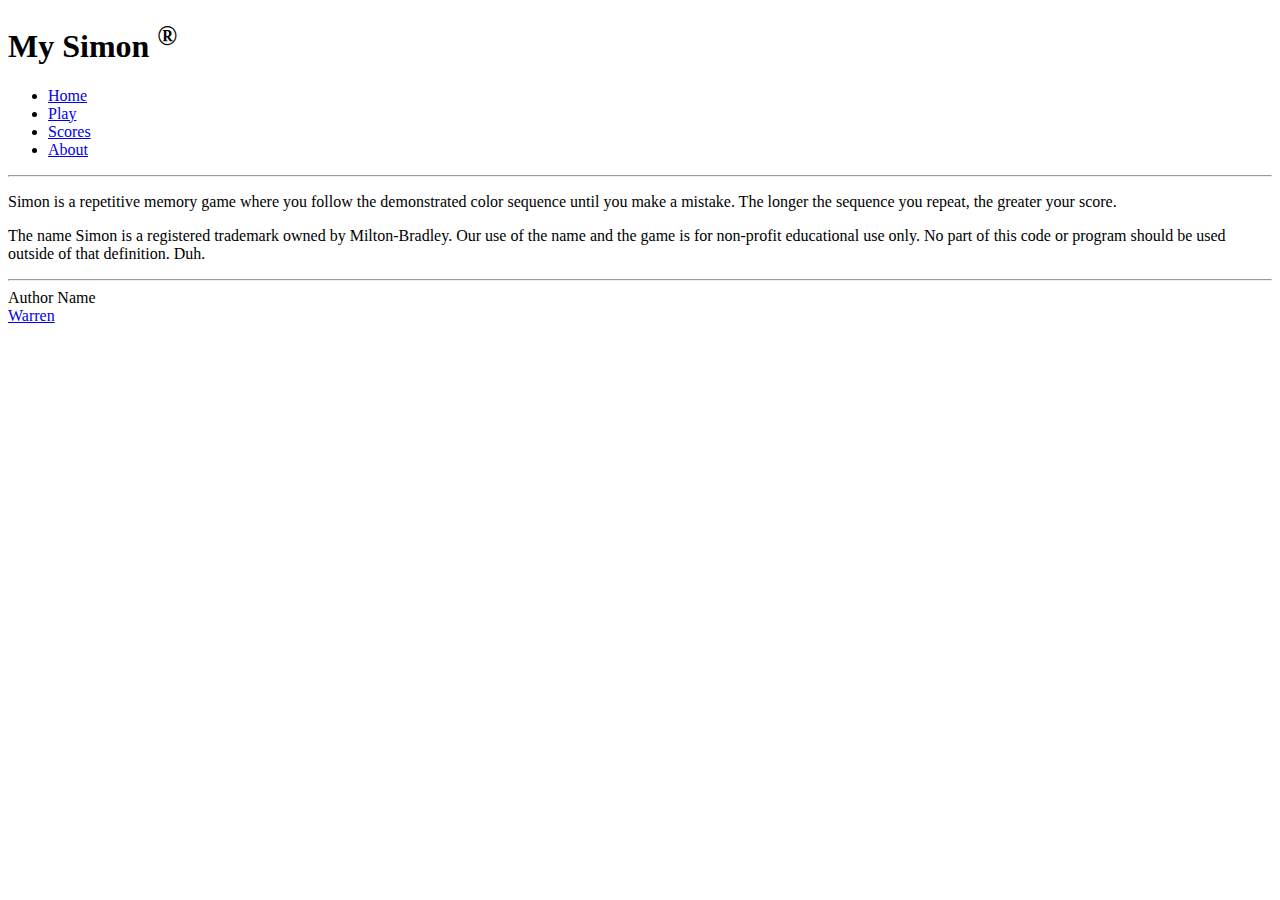
==== about.html @ 07f4c47a "added links to Bootstrap" ====
<!DOCTYPE html>
<html lang="en">
    <head>

        <meta charset="UTF-8" />
        <meta name="viewport" content="width=device-width, initial-scale=1.0" </>

        <title> About </title>
        
        <link rel="icon" href="simonpeter.ico" />
        <link rel="stylesheet" href="main.css" />

        <link href="https://cdn.jsdelivr.net/npm/bootstrap@5.2.2/dist/css/bootstrap.min.css"
        rel="stylesheet"
        integrity="sha384-Zenh87qX5JnK2Jl0vWa8Ck2rdkQ2Bzep5IDxbcnCeuOxjzrPF/et3URy9Bv1WTRi"
        crossorigin="anonymous" />

    </head>
    <body>
        <header> 

            <h1> My Simon <sup> &reg; </sup></h1>

            <nav>

                <menu>

                    <li><a href="index.html">Home</a></li>
                    <li><a href="play.html">Play</a></li>
                    <li><a href="scores.html">Scores</a></li>
                    <li><a href="about.html">About</a></li>

                </menu>

            </nav>

            <hr />
        </header>

        <main>
            <p>
                Simon is a repetitive memory game where you follow the demonstrated
                color sequence until you make a mistake. The longer the sequence you
                repeat, the greater your score.
            </p>

            <p>
                The name Simon is a registered trademark owned by Milton-Bradley. Our
                use of the name and the game is for non-profit educational use only. No
                part of this code or program should be used outside of that definition. Duh.
            </p>
        </main>

        <footer>
            
            <hr />
            <span class="text-reset">Author Name</span>
            <br />
            <a href="https://github.com/WarrenPeace101/simon">Warren</a>

        </footer>

    </body>

</html>
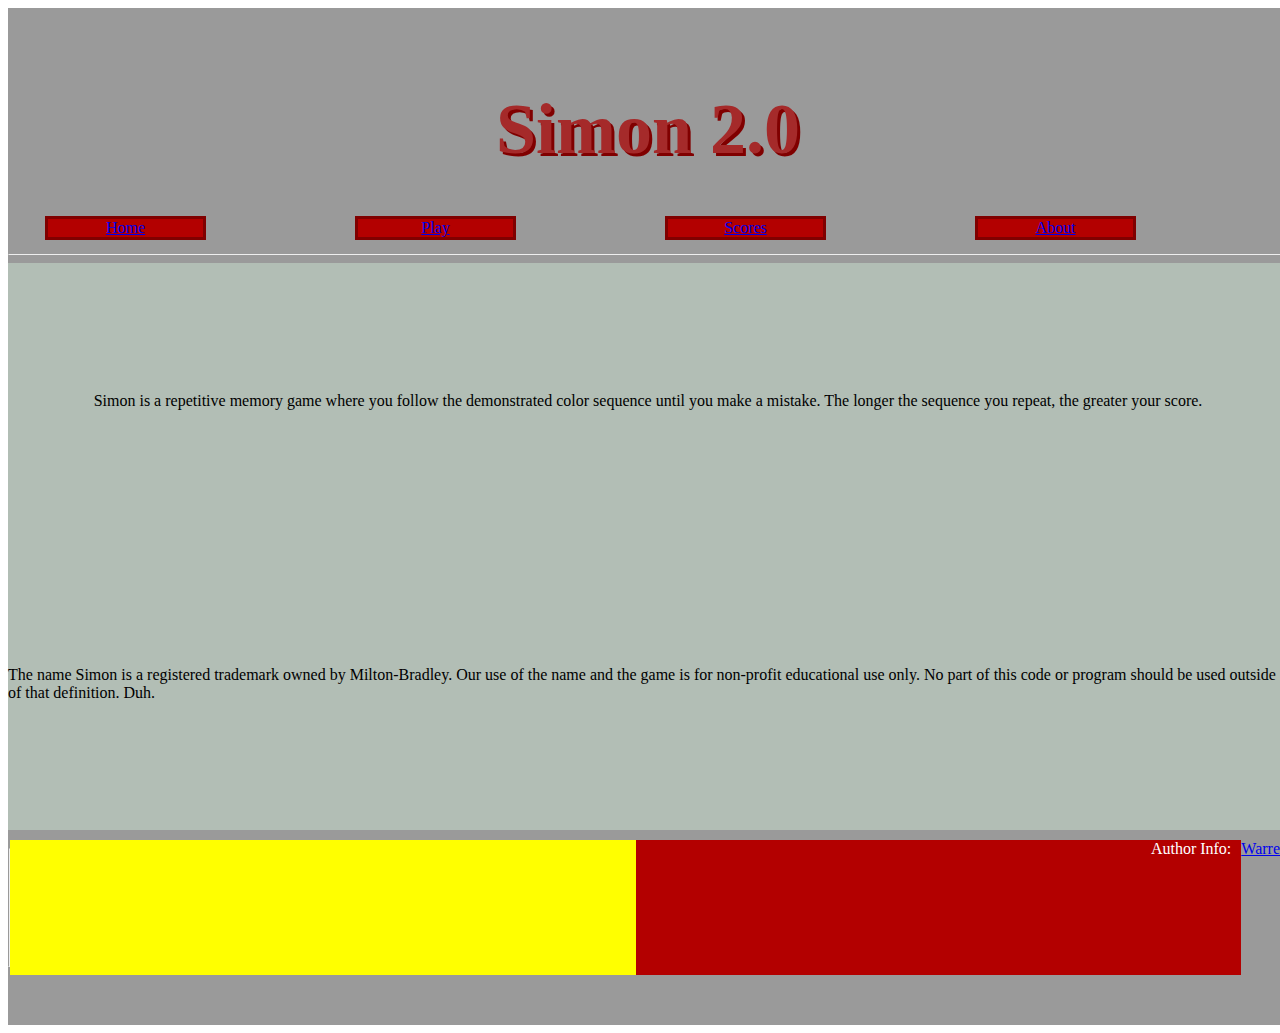
==== commit a52d8483: "completed the heading, worked on the bodies and footers" ====
--- a/about.html
+++ b/about.html
@@ -10,6 +10,8 @@
         <link rel="icon" href="simonpeter.ico" />
         <link rel="stylesheet" href="main.css" />
 
+        <link href="https://emoji-css.afeld.me/emoji.css" rel="stylesheet">
+
         <link href="https://cdn.jsdelivr.net/npm/bootstrap@5.2.2/dist/css/bootstrap.min.css"
         rel="stylesheet"
         integrity="sha384-Zenh87qX5JnK2Jl0vWa8Ck2rdkQ2Bzep5IDxbcnCeuOxjzrPF/et3URy9Bv1WTRi"
@@ -19,16 +21,21 @@
     <body>
         <header> 
 
-            <h1> My Simon <sup> &reg; </sup></h1>
+            <br>
+            <h1>Simon 2.0<sup> <i class="em em-sleeping" aria-role="presentation" aria-label="SLEEPING FACE"></i> </sup></h1>
 
             <nav>
 
                 <menu>
 
-                    <li><a href="index.html">Home</a></li>
-                    <li><a href="play.html">Play</a></li>
-                    <li><a href="scores.html">Scores</a></li>
-                    <li><a href="about.html">About</a></li>
+                    <li><a class="nav-link" href="index.html">Home</a></li>
+                    <li></li>
+                    <li><a class="nav-link" href="play.html">Play</a></li>
+                    <li></li>
+                    <li><a class="nav-link" href="scores.html">Scores</a></li>
+                    <li></li>
+                    <li><a class="nav-link" href="about.html">About</a></li>
+                    <li></li>
 
                 </menu>
 
@@ -54,9 +61,10 @@
         <footer>
             
             <hr />
-            <span class="text-reset">Author Name</span>
+            <section></section>
+            <section class="text-reset">Author Info:</section>
             <br />
-            <a href="https://github.com/WarrenPeace101/simon">Warren</a>
+            <section><a class="nav-link" href="https://github.com/WarrenPeace101/simon">Warren</a></section>
 
         </footer>
 
--- a/main.css
+++ b/main.css
@@ -0,0 +1,137 @@
+body {
+    display: flex;
+    flex-direction: column;
+    min-width: 375px;
+}
+
+header {
+    flex: 0 0px;
+    width: 100vw;
+    background-color: #9a9a9a;
+}
+
+header > h1 {
+    color: brown;
+    font-size: 4.5em;
+    text-align: center;
+    text-shadow: 3px 3px maroon;
+    
+}
+
+footer {
+    color: white;
+    padding-top: 10px;
+    text-align: right;
+    padding-right: 30px;
+    padding-bottom: 50px;
+    display: flex;
+    flex-direction: row;
+    width: 100vw;
+    background-color: #9a9a9a;
+    flex: 0 15vh;
+}
+
+section:nth-child(1) {
+    background-color: green;
+    flex: 10;
+}
+section:nth-child(2){
+    background-color: yellow;
+    outline: maroon;
+    flex: 1;
+    padding-right: 30px;
+
+}
+
+section:nth-child(3){
+    background-color: #b30000;
+    outline: maroon;
+    flex: 1;
+    padding-right: 10px;
+}
+
+main {
+    background-color: #b2beb5;
+    width: 100vw;
+    flex: 1 63vh;
+    display: flex;
+    flex-direction: column;
+    align-items: center;
+    justify-content: space-around;
+}
+
+menu {
+    
+    color: white;
+    text-align: center;
+    display: flex;
+    flex-direction: row;
+    list-style: none;
+    
+
+  }
+
+li:nth-child(1) {
+    background-color:#b30000;
+    outline-style: solid;
+    outline-color: maroon;
+    flex: 1;
+
+}
+
+li:nth-child(2) {
+    flex: 1;
+    
+}
+
+li:nth-child(3) {
+    background-color:#b30000;
+    outline-style: solid;
+    outline-color: maroon;
+    flex: 1;
+    
+}
+
+li:nth-child(4) {
+    flex: 1;
+    
+}
+
+li:nth-child(5) {
+    background-color:#b30000;
+    outline-style: solid;
+    outline-color: maroon;
+    flex: 1;
+    
+}
+
+li:nth-child(6) {
+    flex: 1;
+    
+}
+
+li:nth-child(7) {
+    background-color:#b30000;
+    outline-style: solid;
+    outline-color: maroon;
+    flex: 1;
+    
+}
+
+li:nth-child(8) {
+    flex: 1;
+    
+}
+
+
+@media(max-height: 600px) {
+    header: {
+        display: none;
+    }
+    footer: {
+        display: none;
+    }
+    main {
+        flex: 1 100vh;
+    }
+}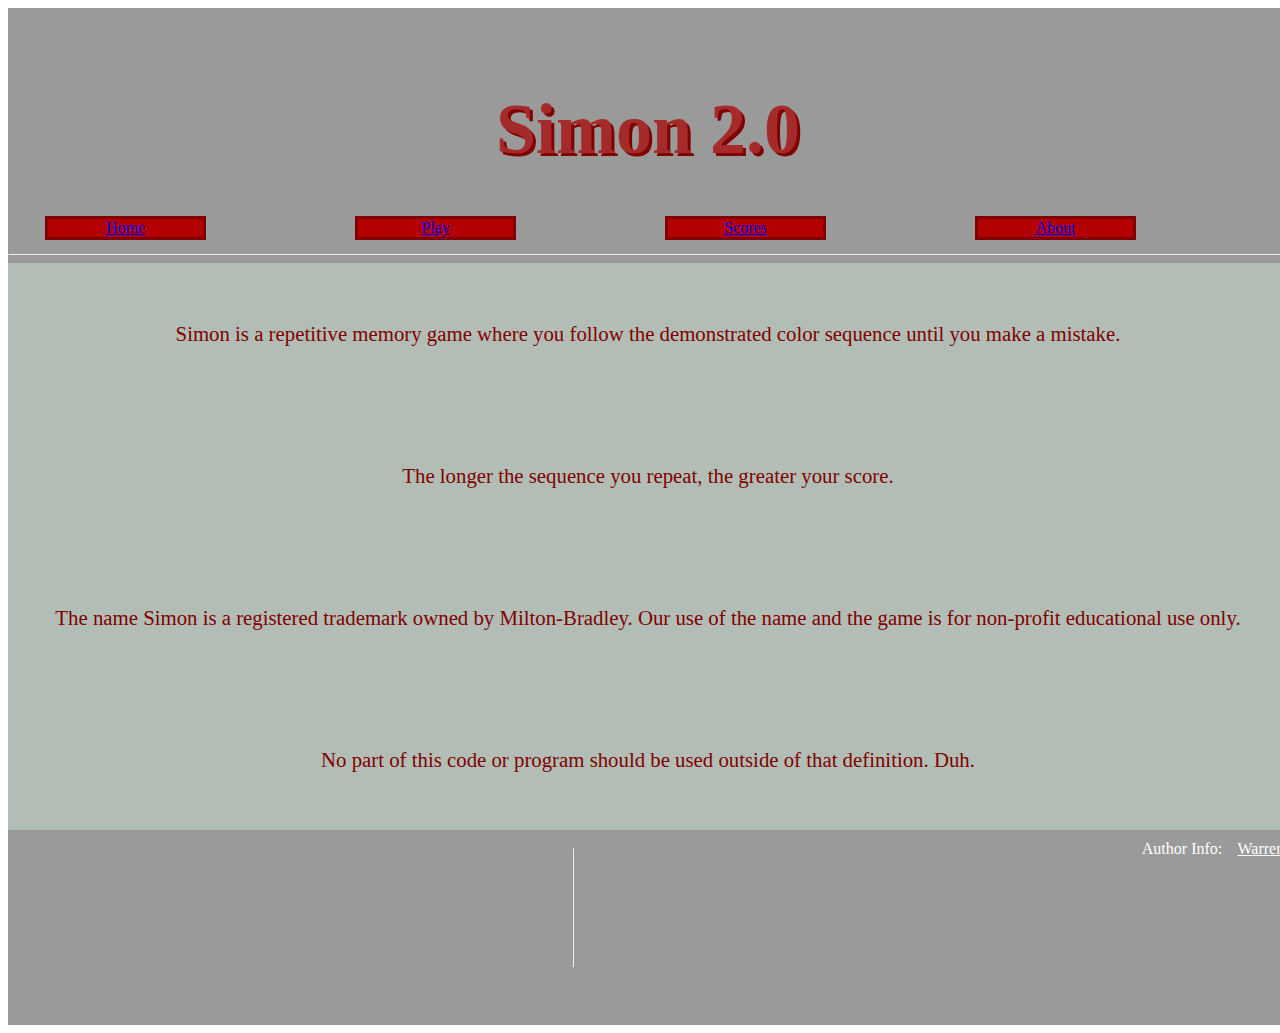
==== commit 37a40ffe: "made final changes to Simon formatting" ====
--- a/about.html
+++ b/about.html
@@ -45,26 +45,25 @@
         </header>
 
         <main>
-            <p>
-                Simon is a repetitive memory game where you follow the demonstrated
-                color sequence until you make a mistake. The longer the sequence you
-                repeat, the greater your score.
-            </p>
+            <p>Simon is a repetitive memory game where you follow the demonstrated color sequence until you make a mistake.</p>
+                    
+            <p>The longer the sequence you repeat, the greater your score.</p>
 
-            <p>
-                The name Simon is a registered trademark owned by Milton-Bradley. Our
-                use of the name and the game is for non-profit educational use only. No
-                part of this code or program should be used outside of that definition. Duh.
-            </p>
+            <p>The name Simon is a registered trademark owned by Milton-Bradley. Our
+                    use of the name and the game is for non-profit educational use only.</p>
+
+            <p>No part of this code or program should be used outside of that definition. Duh.</p>
+            
         </main>
 
         <footer>
             
-            <hr />
-            <section></section>
-            <section class="text-reset">Author Info:</section>
-            <br />
-            <section><a class="nav-link" href="https://github.com/WarrenPeace101/simon">Warren</a></section>
+            <hr/>
+            <div class="myFooter">
+                <section class="text-reset">Author Info:</section>
+                <br />
+                <section><a class="myGitHub" href="https://github.com/WarrenPeace101/simon">Warren</a></section>
+            </div>
 
         </footer>
 
--- a/main.css
+++ b/main.css
@@ -20,8 +20,9 @@
 
 footer {
     color: white;
+    justify-content: flex-end;
     padding-top: 10px;
-    text-align: right;
+    text-align: center;
     padding-right: 30px;
     padding-bottom: 50px;
     display: flex;
@@ -31,23 +32,10 @@
     flex: 0 15vh;
 }
 
-section:nth-child(1) {
-    background-color: green;
-    flex: 10;
-}
-section:nth-child(2){
-    background-color: yellow;
-    outline: maroon;
-    flex: 1;
-    padding-right: 30px;
-
-}
-
-section:nth-child(3){
-    background-color: #b30000;
-    outline: maroon;
-    flex: 1;
-    padding-right: 10px;
+.myFooter {
+    width: 150px;
+    display: flex;
+    justify-content: space-around;
 }
 
 main {
@@ -60,6 +48,22 @@
     justify-content: space-around;
 }
 
+main > h3 {
+    flex: 2;
+    color: maroon;
+    text-shadow: brown;
+}
+
+main > form {
+    flex: 2;
+    color: maroon;
+}
+
+main > form > button {
+    color: white;
+    background-color: maroon;
+}
+
 menu {
     
     color: white;
@@ -67,7 +71,6 @@
     display: flex;
     flex-direction: row;
     list-style: none;
-    
 
   }
 
@@ -123,6 +126,57 @@
     
 }
 
+.players {
+    color: maroon;
+
+}
+
+main > div > label {
+    color: maroon;
+}
+
+main > div > button {
+    color: white;
+    background-color: maroon;
+}
+
+table {
+    width: 80%;
+    border: 3px solid maroon;
+}
+
+tr {
+
+    background-color: #a70505;
+    outline-style: solid;
+    outline-width: 3px;
+    height: 10px;
+    border: 3px solid rgb(217, 192, 255);
+
+}
+
+th {
+    color: yellow;
+}
+
+td {
+    border: 3px solid maroon;
+    color: white;
+
+}
+
+main > p {
+    color: maroon;
+    font-size: 1.3em;
+
+}
+
+.myGitHub {
+    color: white;
+    text-decoration-line: underline;
+    text-decoration-color: white;
+    text-decoration-style: solid;
+}
 
 @media(max-height: 600px) {
     header: {
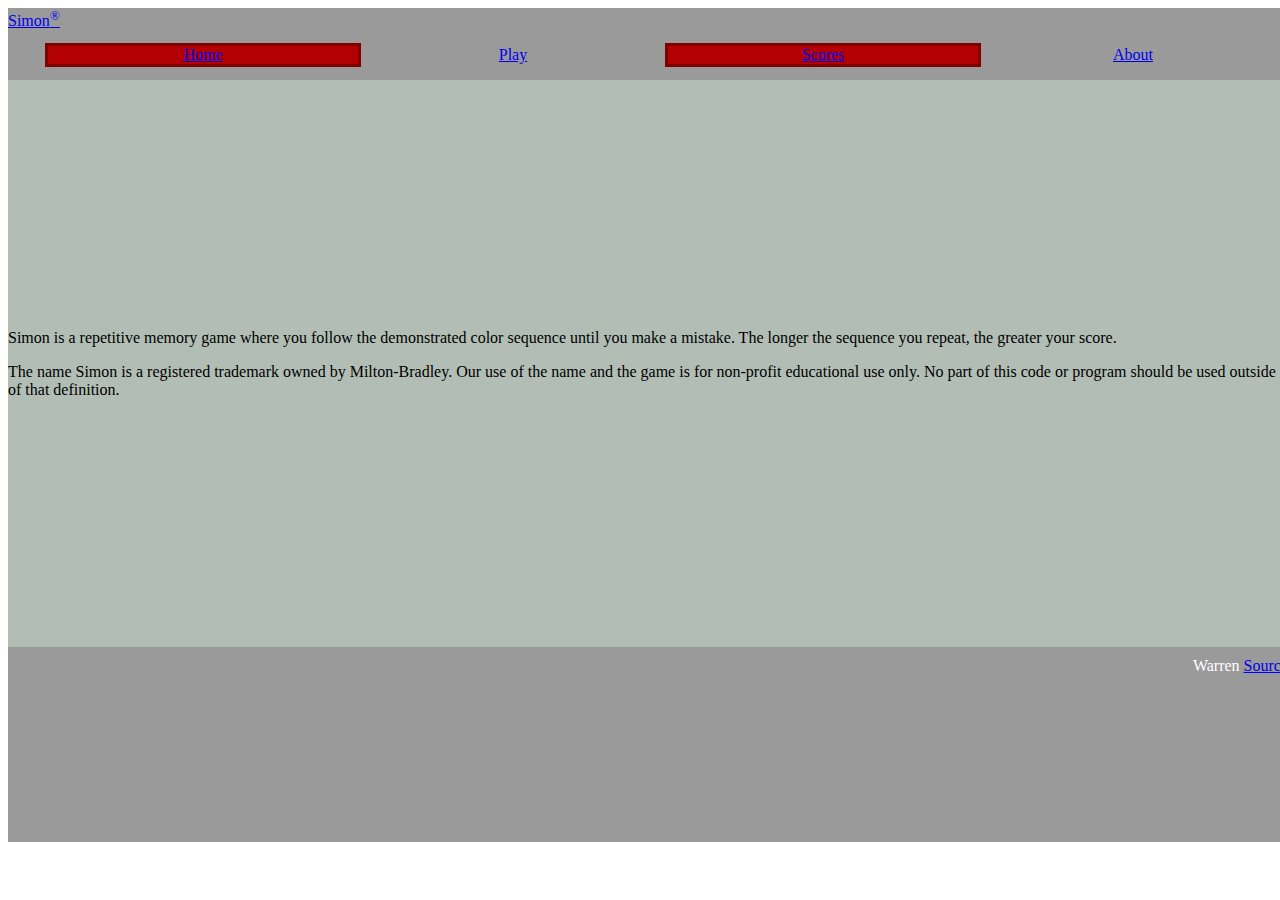
==== commit d8bdd466: "swapped out the about page into the new HTML" ====
--- a/about.html
+++ b/about.html
@@ -1,72 +1,67 @@
 <!DOCTYPE html>
 <html lang="en">
-    <head>
+  <head>
+    <meta charset="UTF-8" />
+    <meta name="viewport" content="width=device-width, initial-scale=1.0" />
+    <title>About</title>
+    <link rel="icon" href="favicon.ico" />
 
-        <meta charset="UTF-8" />
-        <meta name="viewport" content="width=device-width, initial-scale=1.0" </>
+    <link rel="stylesheet" href="main.css" />
 
-        <title> About </title>
-        
-        <link rel="icon" href="simonpeter.ico" />
-        <link rel="stylesheet" href="main.css" />
+    <link
+      href="https://cdn.jsdelivr.net/npm/bootstrap@5.2.2/dist/css/bootstrap.min.css"
+      rel="stylesheet"
+      integrity="sha384-Zenh87qX5JnK2Jl0vWa8Ck2rdkQ2Bzep5IDxbcnCeuOxjzrPF/et3URy9Bv1WTRi"
+      crossorigin="anonymous"
+    />
+  </head>
+  <body class="bg-dark text-light">
+    <header class="container-fluid">
+      <nav class="navbar fixed-top navbar-dark">
+        <a class="navbar-brand" href="#">Simon<sup>&reg;</sup></a>
+        <menu class="navbar-nav">
+          <li class="nav-item">
+            <a class="nav-link" href="index.html">Home</a>
+          </li>
+          <li class="nav-item">
+            <a class="nav-link" href="play.html">Play</a>
+          </li>
+          <li class="nav-item">
+            <a class="nav-link" href="scores.html">Scores</a>
+          </li>
+          <li class="nav-item">
+            <a class="nav-link active" href="about.html">About</a>
+          </li>
+        </menu>
+      </nav>
+    </header>
 
-        <link href="https://emoji-css.afeld.me/emoji.css" rel="stylesheet">
+    <main class="container-fluid bg-secondary text-center">
+      <div>
+        <p>
+          Simon is a repetitive memory game where you follow the demonstrated
+          color sequence until you make a mistake. The longer the sequence you
+          repeat, the greater your score.
+        </p>
 
-        <link href="https://cdn.jsdelivr.net/npm/bootstrap@5.2.2/dist/css/bootstrap.min.css"
-        rel="stylesheet"
-        integrity="sha384-Zenh87qX5JnK2Jl0vWa8Ck2rdkQ2Bzep5IDxbcnCeuOxjzrPF/et3URy9Bv1WTRi"
-        crossorigin="anonymous" />
+        <p>
+          The name Simon is a registered trademark owned by Milton-Bradley. Our
+          use of the name and the game is for non-profit educational use only.
+          No part of this code or program should be used outside of that
+          definition.
+        </p>
+      </div>
+    </main>
 
-    </head>
-    <body>
-        <header> 
-
-            <br>
-            <h1>Simon 2.0<sup> <i class="em em-sleeping" aria-role="presentation" aria-label="SLEEPING FACE"></i> </sup></h1>
-
-            <nav>
-
-                <menu>
-
-                    <li><a class="nav-link" href="index.html">Home</a></li>
-                    <li></li>
-                    <li><a class="nav-link" href="play.html">Play</a></li>
-                    <li></li>
-                    <li><a class="nav-link" href="scores.html">Scores</a></li>
-                    <li></li>
-                    <li><a class="nav-link" href="about.html">About</a></li>
-                    <li></li>
-
-                </menu>
-
-            </nav>
-
-            <hr />
-        </header>
-
-        <main>
-            <p>Simon is a repetitive memory game where you follow the demonstrated color sequence until you make a mistake.</p>
-                    
-            <p>The longer the sequence you repeat, the greater your score.</p>
-
-            <p>The name Simon is a registered trademark owned by Milton-Bradley. Our
-                    use of the name and the game is for non-profit educational use only.</p>
-
-            <p>No part of this code or program should be used outside of that definition. Duh.</p>
-            
-        </main>
-
-        <footer>
-            
-            <hr/>
-            <div class="myFooter">
-                <section class="text-reset">Author Info:</section>
-                <br />
-                <section><a class="myGitHub" href="https://github.com/WarrenPeace101/simon">Warren</a></section>
-            </div>
-
-        </footer>
-
-    </body>
-
-</html>+    <footer class="bg-dark text-dark text-muted">
+      <div class="container-fluid">
+        <span class="text-reset">Warren</span>
+        <a
+          class="text-reset"
+          href="https://github.com/WarrenPeace101/simon"
+          >Source</a
+        >
+      </div>
+    </footer>
+  </body>
+</html>
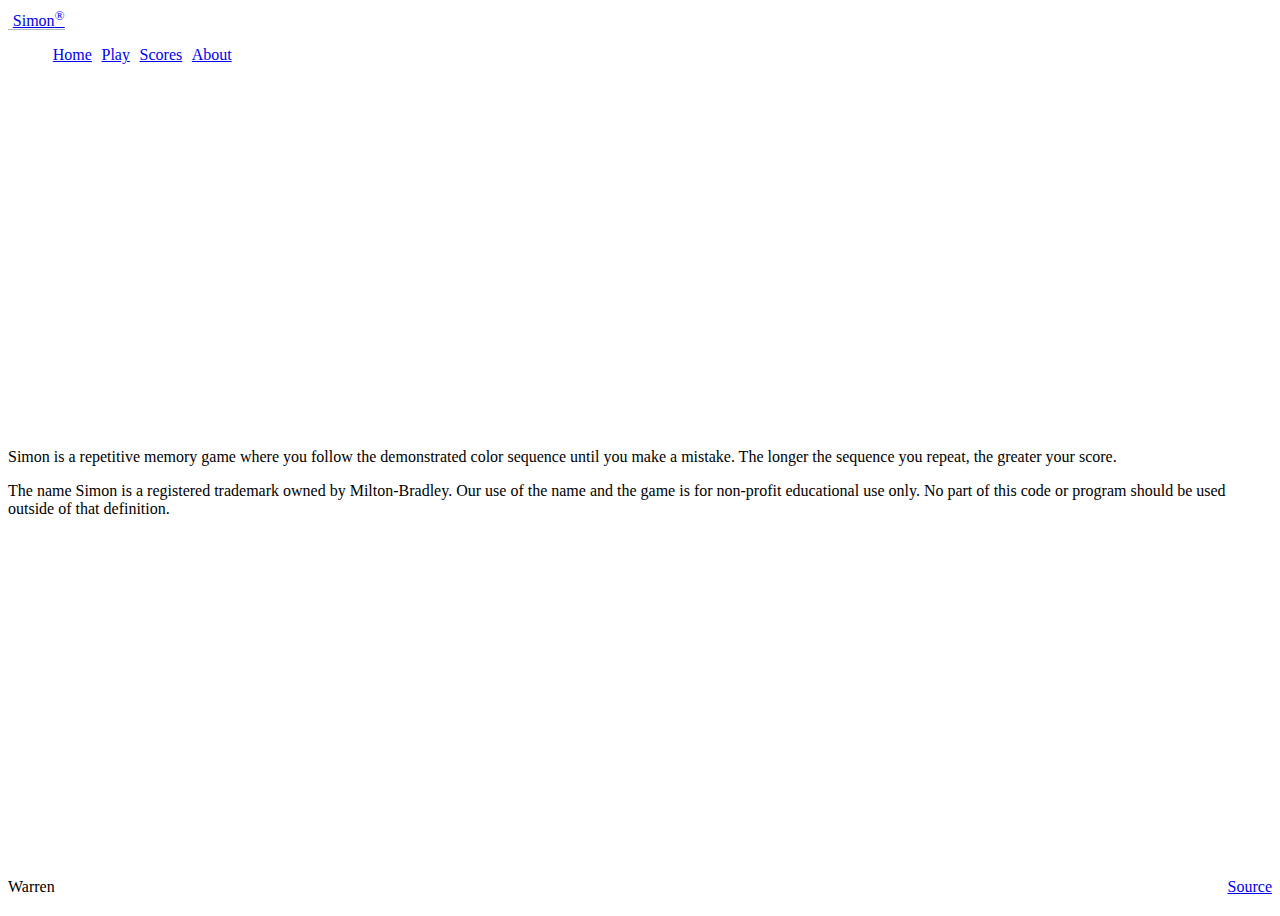
==== commit 3c190451: "I spent forever trying to debug my Simon. The problem was that I didn't inclucde the sound file hehe" ====
--- a/about.html
+++ b/about.html
@@ -4,7 +4,7 @@
     <meta charset="UTF-8" />
     <meta name="viewport" content="width=device-width, initial-scale=1.0" />
     <title>About</title>
-    <link rel="icon" href="favicon.ico" />
+    <link rel="icon" href="simonpeter.ico" />
 
     <link rel="stylesheet" href="main.css" />
 
--- a/main.css
+++ b/main.css
@@ -1,191 +1,158 @@
 body {
     display: flex;
     flex-direction: column;
-    min-width: 375px;
-}
-
-header {
-    flex: 0 0px;
-    width: 100vw;
-    background-color: #9a9a9a;
-}
-
-header > h1 {
-    color: brown;
-    font-size: 4.5em;
-    text-align: center;
-    text-shadow: 3px 3px maroon;
-    
-}
-
-footer {
-    color: white;
-    justify-content: flex-end;
-    padding-top: 10px;
-    text-align: center;
-    padding-right: 30px;
-    padding-bottom: 50px;
-    display: flex;
-    flex-direction: row;
-    width: 100vw;
-    background-color: #9a9a9a;
-    flex: 0 15vh;
-}
-
-.myFooter {
-    width: 150px;
-    display: flex;
-    justify-content: space-around;
-}
-
-main {
-    background-color: #b2beb5;
-    width: 100vw;
-    flex: 1 63vh;
+    min-width: 300px;
+  }
+  
+  header {
+    flex: 0 80px;
+  }
+  
+  main {
+    flex: 1 calc(100vh - 110px);
     display: flex;
     flex-direction: column;
     align-items: center;
     justify-content: space-around;
-}
-
-main > h3 {
-    flex: 2;
-    color: maroon;
-    text-shadow: brown;
-}
-
-main > form {
-    flex: 2;
-    color: maroon;
-}
-
-main > form > button {
-    color: white;
-    background-color: maroon;
-}
-
-menu {
-    
-    color: white;
+  }
+  
+  footer {
+    flex: 0 30px;
+  }
+  
+  menu {
+    flex: 1;
+    display: flex;
+    /*  overwrite Bootstrap so the menu does not wrap */
+    flex-direction: row !important;
+    list-style: none;
+  }
+  
+  .navbar-brand {
+    padding-left: 0.3em;
+    border-bottom: solid rgb(182, 182, 182) thin;
+  }
+  
+  menu .nav-item {
+    padding: 0 0.3em;
+  }
+  
+  footer a {
+    float: right;
+  }
+  
+  #count {
+    color: rgb(246, 239, 158);
+  }
+  
+  .players {
+    flex: 1;
+    width: 100%;
+    padding: 0.5em;
+  }
+  
+  .player-name {
+    color: rgb(118, 190, 210);
+  }
+  
+  .game {
+    background: rgb(0, 0, 0);
+    border-radius: 50%;
+    box-shadow: 0 0 20px 5px rgb(69, 69, 69);
+    width: 80vw;
+    height: 80vw;
+    position: absolute;
+    min-width: 300px;
+    min-height: 300px;
+    max-width: min(80vmin, 1000px);
+    max-height: min(80vmin, 1000px);
+  }
+  
+  .button-container {
+    width: 100%;
+    height: 100%;
+    display: grid;
+    grid-template-columns: 1fr 1fr;
+    gap: 20px;
+  }
+  
+  .button-top-left {
+    border-radius: 100% 0 0 0;
+    margin: 20px 0 0 20px;
+    background-color: green;
+    border: thick solid rgb(36, 53, 0);
+  }
+  
+  .button-top-right {
+    border-radius: 0 100% 0 0;
+    margin: 20px 20px 0 0;
+    background-color: red;
+    border: thick solid rgb(83, 12, 12);
+  }
+  
+  .button-bottom-left {
+    border-radius: 0 0 0 100%;
+    margin: 0 0 20px 20px;
+    background-color: yellow;
+    border: thick solid rgb(94, 90, 10);
+  }
+  
+  .button-bottom-right {
+    border-radius: 0 0 100% 0;
+    margin: 0 20px 20px 0;
+    background-color: blue;
+    border: thick solid rgb(27, 14, 100);
+  }
+  
+  .controls {
+    position: absolute;
+    border-radius: 50%;
+    width: 200px;
+    height: 200px;
+    background-color: black;
+    padding: 2em;
+    display: flex;
+    align-items: center;
+    justify-content: space-around;
+    flex-direction: column;
+  }
+  
+  .game-name {
+    font-size: 2em;
+    font-weight: bold;
+    margin-bottom: 0.5em;
+  }
+  
+  .score {
+    position: absolute;
     text-align: center;
-    display: flex;
-    flex-direction: row;
-    list-style: none;
-
+    font-size: 20px;
+    font-family: monospace;
+    font-weight: bold;
+    color: red;
+    cursor: default;
+    width: 50px;
+    height: 30px;
+    border-radius: 10px;
+    border: solid thin rgb(117, 0, 0);
+    background-color: #300;
   }
-
-li:nth-child(1) {
-    background-color:#b30000;
-    outline-style: solid;
-    outline-color: maroon;
-    flex: 1;
-
-}
-
-li:nth-child(2) {
-    flex: 1;
-    
-}
-
-li:nth-child(3) {
-    background-color:#b30000;
-    outline-style: solid;
-    outline-color: maroon;
-    flex: 1;
-    
-}
-
-li:nth-child(4) {
-    flex: 1;
-    
-}
-
-li:nth-child(5) {
-    background-color:#b30000;
-    outline-style: solid;
-    outline-color: maroon;
-    flex: 1;
-    
-}
-
-li:nth-child(6) {
-    flex: 1;
-    
-}
-
-li:nth-child(7) {
-    background-color:#b30000;
-    outline-style: solid;
-    outline-color: maroon;
-    flex: 1;
-    
-}
-
-li:nth-child(8) {
-    flex: 1;
-    
-}
-
-.players {
-    color: maroon;
-
-}
-
-main > div > label {
-    color: maroon;
-}
-
-main > div > button {
-    color: white;
-    background-color: maroon;
-}
-
-table {
-    width: 80%;
-    border: 3px solid maroon;
-}
-
-tr {
-
-    background-color: #a70505;
-    outline-style: solid;
-    outline-width: 3px;
-    height: 10px;
-    border: 3px solid rgb(217, 192, 255);
-
-}
-
-th {
-    color: yellow;
-}
-
-td {
-    border: 3px solid maroon;
-    color: white;
-
-}
-
-main > p {
-    color: maroon;
-    font-size: 1.3em;
-
-}
-
-.myGitHub {
-    color: white;
-    text-decoration-line: underline;
-    text-decoration-color: white;
-    text-decoration-style: solid;
-}
-
-@media(max-height: 600px) {
-    header: {
-        display: none;
+  
+  .center {
+    top: 50%;
+    left: 50%;
+    transform: translateX(-50%) translateY(-50%);
+  }
+  
+  @media (max-height: 500px) {
+    header {
+      display: none;
     }
-    footer: {
-        display: none;
+    footer {
+      display: none;
     }
     main {
-        flex: 1 100vh;
+      flex: 1 100vh;
     }
-}+  }
+  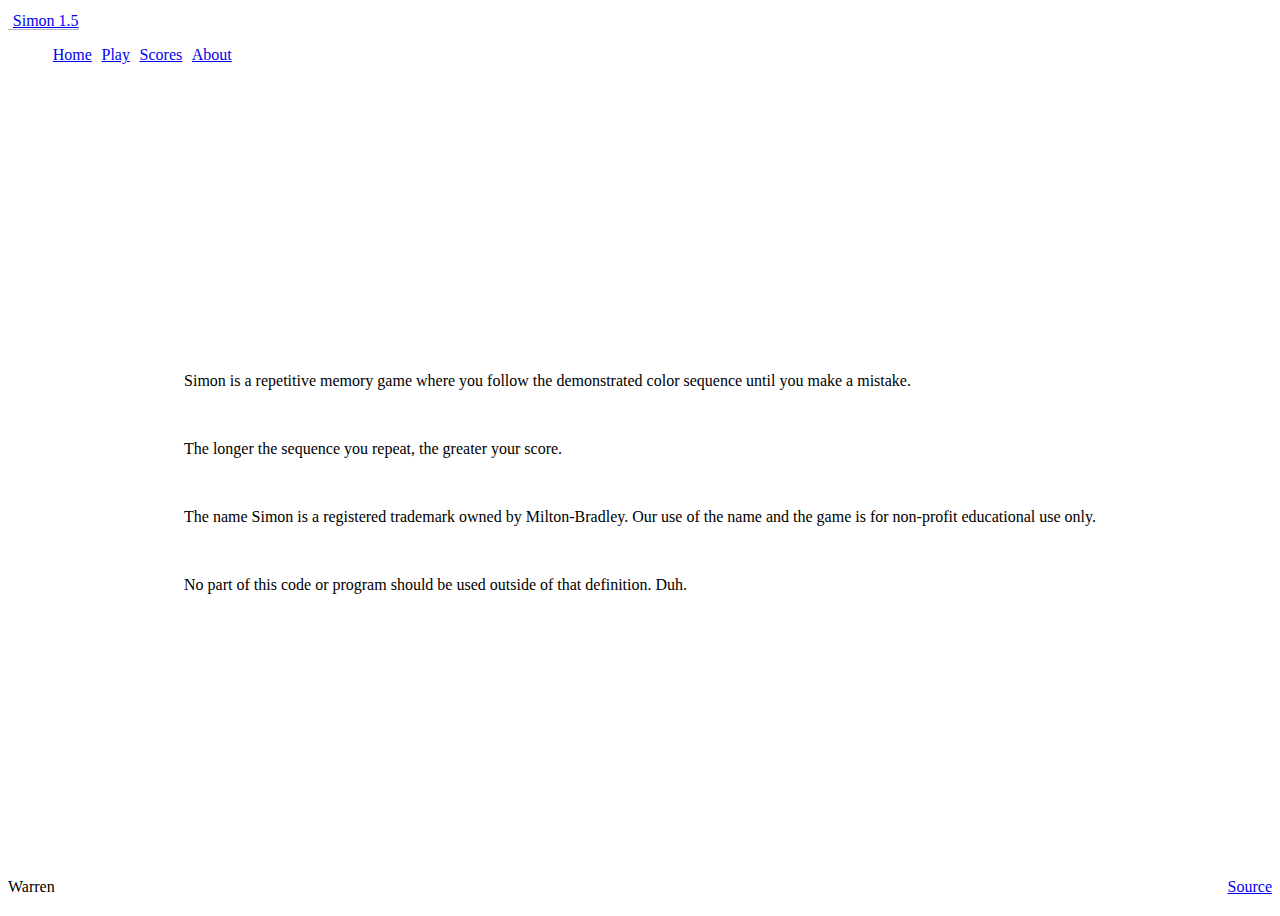
==== commit a160b5ee: "personalized the Simon a bit with name, scoreboard, etc." ====
--- a/about.html
+++ b/about.html
@@ -7,6 +7,8 @@
     <link rel="icon" href="simonpeter.ico" />
 
     <link rel="stylesheet" href="main.css" />
+
+    <link href="https://emoji-css.afeld.me/emoji.css" rel="stylesheet">
 
     <link
       href="https://cdn.jsdelivr.net/npm/bootstrap@5.2.2/dist/css/bootstrap.min.css"
@@ -18,7 +20,7 @@
   <body class="bg-dark text-light">
     <header class="container-fluid">
       <nav class="navbar fixed-top navbar-dark">
-        <a class="navbar-brand" href="#">Simon<sup>&reg;</sup></a>
+        <a class="navbar-brand" href="#">Simon 1.5<sup><i class="em em-innocent" aria-role="presentation" aria-label="SMILING FACE WITH HALO"></i></sup></a>
         <menu class="navbar-nav">
           <li class="nav-item">
             <a class="nav-link" href="index.html">Home</a>
@@ -38,18 +40,14 @@
 
     <main class="container-fluid bg-secondary text-center">
       <div>
-        <p>
-          Simon is a repetitive memory game where you follow the demonstrated
-          color sequence until you make a mistake. The longer the sequence you
-          repeat, the greater your score.
-        </p>
-
-        <p>
-          The name Simon is a registered trademark owned by Milton-Bradley. Our
-          use of the name and the game is for non-profit educational use only.
-          No part of this code or program should be used outside of that
-          definition.
-        </p>
+        <p>Simon is a repetitive memory game where you follow the demonstrated color sequence until you make a mistake.</p>
+        <br>       
+        <p>The longer the sequence you repeat, the greater your score.</p>
+        <br>
+        <p>The name Simon is a registered trademark owned by Milton-Bradley. Our
+                use of the name and the game is for non-profit educational use only.</p>
+        <br>
+        <p>No part of this code or program should be used outside of that definition. Duh.</p>
       </div>
     </main>
 
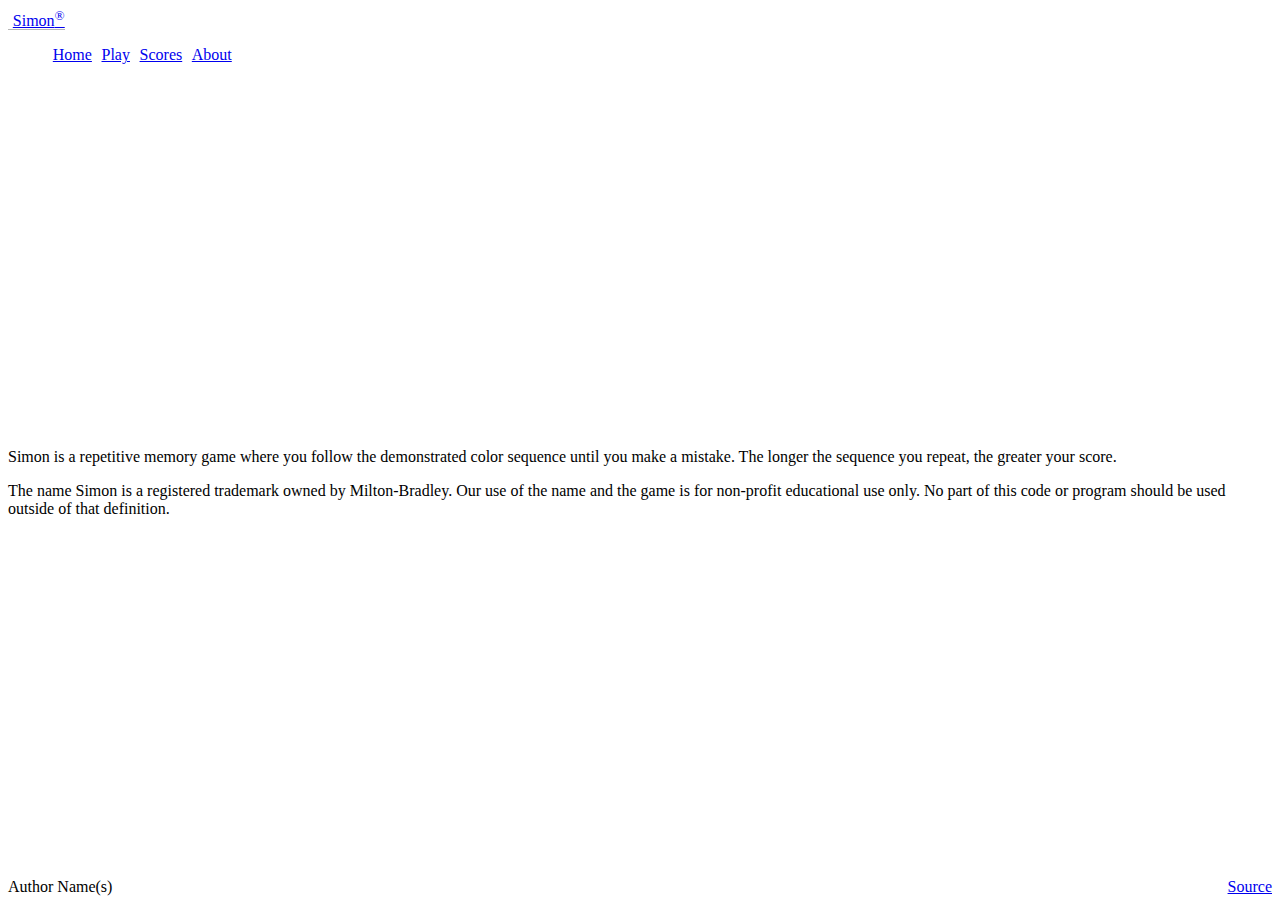
==== commit 8f6c42ff: "I had some bug that I couldn't solve for the life of me. My scoreboard wasn't showing up. I ended up" ====
--- a/about.html
+++ b/about.html
@@ -4,11 +4,9 @@
     <meta charset="UTF-8" />
     <meta name="viewport" content="width=device-width, initial-scale=1.0" />
     <title>About</title>
-    <link rel="icon" href="simonpeter.ico" />
+    <link rel="icon" href="favicon.ico" />
 
     <link rel="stylesheet" href="main.css" />
-
-    <link href="https://emoji-css.afeld.me/emoji.css" rel="stylesheet">
 
     <link
       href="https://cdn.jsdelivr.net/npm/bootstrap@5.2.2/dist/css/bootstrap.min.css"
@@ -20,7 +18,7 @@
   <body class="bg-dark text-light">
     <header class="container-fluid">
       <nav class="navbar fixed-top navbar-dark">
-        <a class="navbar-brand" href="#">Simon 1.5<sup><i class="em em-innocent" aria-role="presentation" aria-label="SMILING FACE WITH HALO"></i></sup></a>
+        <a class="navbar-brand" href="#">Simon<sup>&reg;</sup></a>
         <menu class="navbar-nav">
           <li class="nav-item">
             <a class="nav-link" href="index.html">Home</a>
@@ -40,23 +38,27 @@
 
     <main class="container-fluid bg-secondary text-center">
       <div>
-        <p>Simon is a repetitive memory game where you follow the demonstrated color sequence until you make a mistake.</p>
-        <br>       
-        <p>The longer the sequence you repeat, the greater your score.</p>
-        <br>
-        <p>The name Simon is a registered trademark owned by Milton-Bradley. Our
-                use of the name and the game is for non-profit educational use only.</p>
-        <br>
-        <p>No part of this code or program should be used outside of that definition. Duh.</p>
+        <p>
+          Simon is a repetitive memory game where you follow the demonstrated
+          color sequence until you make a mistake. The longer the sequence you
+          repeat, the greater your score.
+        </p>
+
+        <p>
+          The name Simon is a registered trademark owned by Milton-Bradley. Our
+          use of the name and the game is for non-profit educational use only.
+          No part of this code or program should be used outside of that
+          definition.
+        </p>
       </div>
     </main>
 
     <footer class="bg-dark text-dark text-muted">
       <div class="container-fluid">
-        <span class="text-reset">Warren</span>
+        <span class="text-reset">Author Name(s)</span>
         <a
           class="text-reset"
-          href="https://github.com/WarrenPeace101/simon"
+          href="https://github.com/webprogramming260/simon-javascript"
           >Source</a
         >
       </div>
--- a/main.css
+++ b/main.css
@@ -1,158 +1,157 @@
 body {
-    display: flex;
-    flex-direction: column;
-    min-width: 300px;
+  display: flex;
+  flex-direction: column;
+  min-width: 300px;
+}
+
+header {
+  flex: 0 80px;
+}
+
+main {
+  flex: 1 calc(100vh - 110px);
+  display: flex;
+  flex-direction: column;
+  align-items: center;
+  justify-content: space-around;
+}
+
+footer {
+  flex: 0 30px;
+}
+
+menu {
+  flex: 1;
+  display: flex;
+  /*  overwrite Bootstrap so the menu does not wrap */
+  flex-direction: row !important;
+  list-style: none;
+}
+
+.navbar-brand {
+  padding-left: 0.3em;
+  border-bottom: solid rgb(182, 182, 182) thin;
+}
+
+menu .nav-item {
+  padding: 0 0.3em;
+}
+
+footer a {
+  float: right;
+}
+
+#count {
+  color: rgb(246, 239, 158);
+}
+
+.players {
+  flex: 1;
+  width: 100%;
+  padding: 0.5em;
+}
+
+.player-name {
+  color: rgb(118, 190, 210);
+}
+
+.game {
+  background: rgb(0, 0, 0);
+  border-radius: 50%;
+  box-shadow: 0 0 20px 5px rgb(69, 69, 69);
+  width: 80vw;
+  height: 80vw;
+  position: absolute;
+  min-width: 300px;
+  min-height: 300px;
+  max-width: min(80vmin, 1000px);
+  max-height: min(80vmin, 1000px);
+}
+
+.button-container {
+  width: 100%;
+  height: 100%;
+  display: grid;
+  grid-template-columns: 1fr 1fr;
+  gap: 20px;
+}
+
+.button-top-left {
+  border-radius: 100% 0 0 0;
+  margin: 20px 0 0 20px;
+  background-color: green;
+  border: thick solid rgb(36, 53, 0);
+}
+
+.button-top-right {
+  border-radius: 0 100% 0 0;
+  margin: 20px 20px 0 0;
+  background-color: red;
+  border: thick solid rgb(83, 12, 12);
+}
+
+.button-bottom-left {
+  border-radius: 0 0 0 100%;
+  margin: 0 0 20px 20px;
+  background-color: yellow;
+  border: thick solid rgb(94, 90, 10);
+}
+
+.button-bottom-right {
+  border-radius: 0 0 100% 0;
+  margin: 0 20px 20px 0;
+  background-color: blue;
+  border: thick solid rgb(27, 14, 100);
+}
+
+.controls {
+  position: absolute;
+  border-radius: 50%;
+  width: 200px;
+  height: 200px;
+  background-color: black;
+  padding: 2em;
+  display: flex;
+  align-items: center;
+  justify-content: space-around;
+  flex-direction: column;
+}
+
+.game-name {
+  font-size: 2em;
+  font-weight: bold;
+  margin-bottom: 0.5em;
+}
+
+.score {
+  position: absolute;
+  text-align: center;
+  font-size: 20px;
+  font-family: monospace;
+  font-weight: bold;
+  color: red;
+  cursor: default;
+  width: 50px;
+  height: 30px;
+  border-radius: 10px;
+  border: solid thin rgb(117, 0, 0);
+  background-color: #300;
+}
+
+.center {
+  top: 50%;
+  left: 50%;
+  transform: translateX(-50%) translateY(-50%);
+}
+
+@media (max-height: 500px) {
+  header {
+    display: none;
   }
-  
-  header {
-    flex: 0 80px;
+  footer {
+    display: none;
   }
-  
   main {
-    flex: 1 calc(100vh - 110px);
-    display: flex;
-    flex-direction: column;
-    align-items: center;
-    justify-content: space-around;
+    flex: 1 100vh;
   }
-  
-  footer {
-    flex: 0 30px;
-  }
-  
-  menu {
-    flex: 1;
-    display: flex;
-    /*  overwrite Bootstrap so the menu does not wrap */
-    flex-direction: row !important;
-    list-style: none;
-  }
-  
-  .navbar-brand {
-    padding-left: 0.3em;
-    border-bottom: solid rgb(182, 182, 182) thin;
-  }
-  
-  menu .nav-item {
-    padding: 0 0.3em;
-  }
-  
-  footer a {
-    float: right;
-  }
-  
-  #count {
-    color: rgb(246, 239, 158);
-  }
-  
-  .players {
-    flex: 1;
-    width: 100%;
-    padding: 0.5em;
-  }
-  
-  .player-name {
-    color: rgb(118, 190, 210);
-  }
-  
-  .game {
-    background: rgb(0, 0, 0);
-    border-radius: 50%;
-    box-shadow: 0 0 20px 5px rgb(69, 69, 69);
-    width: 80vw;
-    height: 80vw;
-    position: absolute;
-    min-width: 300px;
-    min-height: 300px;
-    max-width: min(80vmin, 1000px);
-    max-height: min(80vmin, 1000px);
-  }
-  
-  .button-container {
-    width: 100%;
-    height: 100%;
-    display: grid;
-    grid-template-columns: 1fr 1fr;
-    gap: 20px;
-  }
-  
-  .button-top-left {
-    border-radius: 100% 0 0 0;
-    margin: 20px 0 0 20px;
-    background-color: green;
-    border: thick solid rgb(36, 53, 0);
-  }
-  
-  .button-top-right {
-    border-radius: 0 100% 0 0;
-    margin: 20px 20px 0 0;
-    background-color: red;
-    border: thick solid rgb(83, 12, 12);
-  }
-  
-  .button-bottom-left {
-    border-radius: 0 0 0 100%;
-    margin: 0 0 20px 20px;
-    background-color: yellow;
-    border: thick solid rgb(94, 90, 10);
-  }
-  
-  .button-bottom-right {
-    border-radius: 0 0 100% 0;
-    margin: 0 20px 20px 0;
-    background-color: blue;
-    border: thick solid rgb(27, 14, 100);
-  }
-  
-  .controls {
-    position: absolute;
-    border-radius: 50%;
-    width: 200px;
-    height: 200px;
-    background-color: black;
-    padding: 2em;
-    display: flex;
-    align-items: center;
-    justify-content: space-around;
-    flex-direction: column;
-  }
-  
-  .game-name {
-    font-size: 2em;
-    font-weight: bold;
-    margin-bottom: 0.5em;
-  }
-  
-  .score {
-    position: absolute;
-    text-align: center;
-    font-size: 20px;
-    font-family: monospace;
-    font-weight: bold;
-    color: red;
-    cursor: default;
-    width: 50px;
-    height: 30px;
-    border-radius: 10px;
-    border: solid thin rgb(117, 0, 0);
-    background-color: #300;
-  }
-  
-  .center {
-    top: 50%;
-    left: 50%;
-    transform: translateX(-50%) translateY(-50%);
-  }
-  
-  @media (max-height: 500px) {
-    header {
-      display: none;
-    }
-    footer {
-      display: none;
-    }
-    main {
-      flex: 1 100vh;
-    }
-  }
-  +}
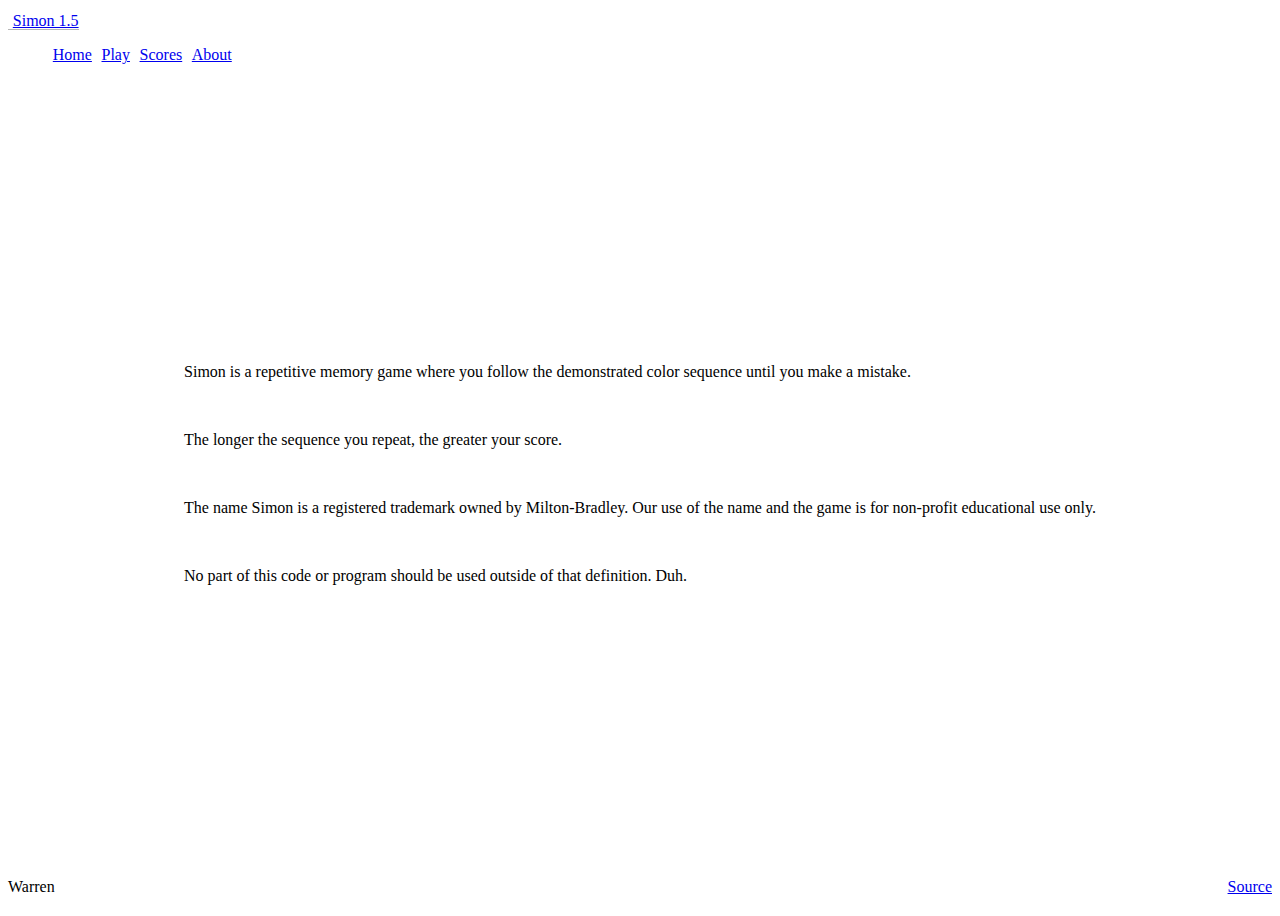
==== commit ea70104c: "personalized this version of Simon for the final time" ====
--- a/about.html
+++ b/about.html
@@ -7,6 +7,8 @@
     <link rel="icon" href="favicon.ico" />
 
     <link rel="stylesheet" href="main.css" />
+
+    <link href="https://emoji-css.afeld.me/emoji.css" rel="stylesheet">
 
     <link
       href="https://cdn.jsdelivr.net/npm/bootstrap@5.2.2/dist/css/bootstrap.min.css"
@@ -18,7 +20,7 @@
   <body class="bg-dark text-light">
     <header class="container-fluid">
       <nav class="navbar fixed-top navbar-dark">
-        <a class="navbar-brand" href="#">Simon<sup>&reg;</sup></a>
+        <a class="navbar-brand" href="#">Simon 1.5<sup><i class="em em-innocent" aria-role="presentation" aria-label="SMILING FACE WITH HALO"></i></sup></a>
         <menu class="navbar-nav">
           <li class="nav-item">
             <a class="nav-link" href="index.html">Home</a>
@@ -38,27 +40,24 @@
 
     <main class="container-fluid bg-secondary text-center">
       <div>
-        <p>
-          Simon is a repetitive memory game where you follow the demonstrated
-          color sequence until you make a mistake. The longer the sequence you
-          repeat, the greater your score.
-        </p>
-
-        <p>
-          The name Simon is a registered trademark owned by Milton-Bradley. Our
-          use of the name and the game is for non-profit educational use only.
-          No part of this code or program should be used outside of that
-          definition.
-        </p>
+          <p>Simon is a repetitive memory game where you follow the demonstrated color sequence until you make a mistake.</p>
+                 <br>   
+            <p>The longer the sequence you repeat, the greater your score.</p>
+            <br>
+            <p>The name Simon is a registered trademark owned by Milton-Bradley. Our
+                    use of the name and the game is for non-profit educational use only.</p>
+              <br>
+            <p>No part of this code or program should be used outside of that definition. Duh.</p>
+            <br>
       </div>
     </main>
 
     <footer class="bg-dark text-dark text-muted">
       <div class="container-fluid">
-        <span class="text-reset">Author Name(s)</span>
+        <span class="text-reset">Warren</span>
         <a
           class="text-reset"
-          href="https://github.com/webprogramming260/simon-javascript"
+          href="https://github.com/WarrenPeace101/simon"
           >Source</a
         >
       </div>
